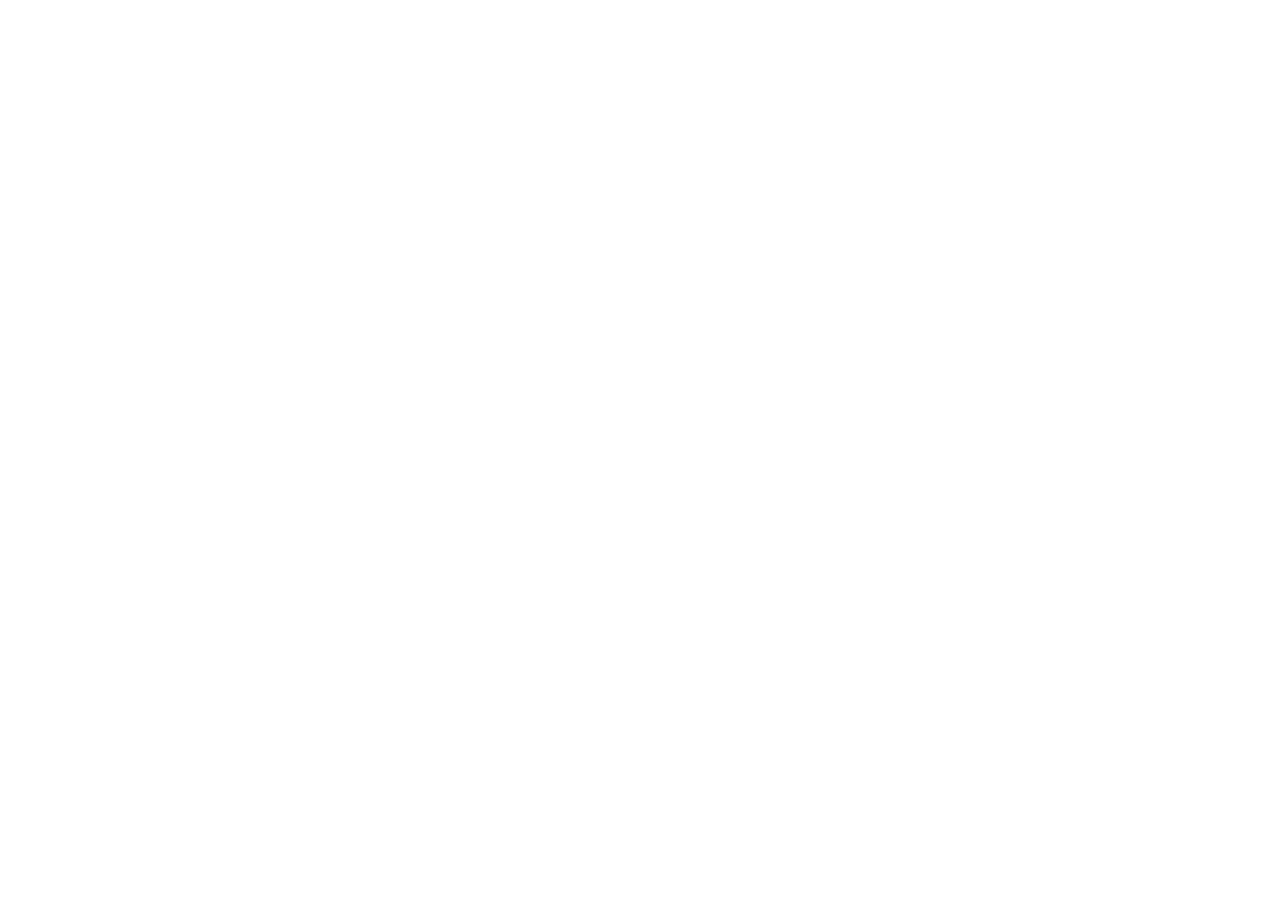
==== CadastroAluno.html @ 581bf9ad "0.5" ====
<!DOCTYPE html>
<html lang="pt-br">
<head>
    <meta charset="UTF-8">
    <meta name="viewport" content="width=device-width, initial-scale=1.0">
    <link rel="stylesheet" href="CadastroAluno.css">
    <title>Portófolios - Aluno</title>
</head>
<body>
    
</body>
</html>
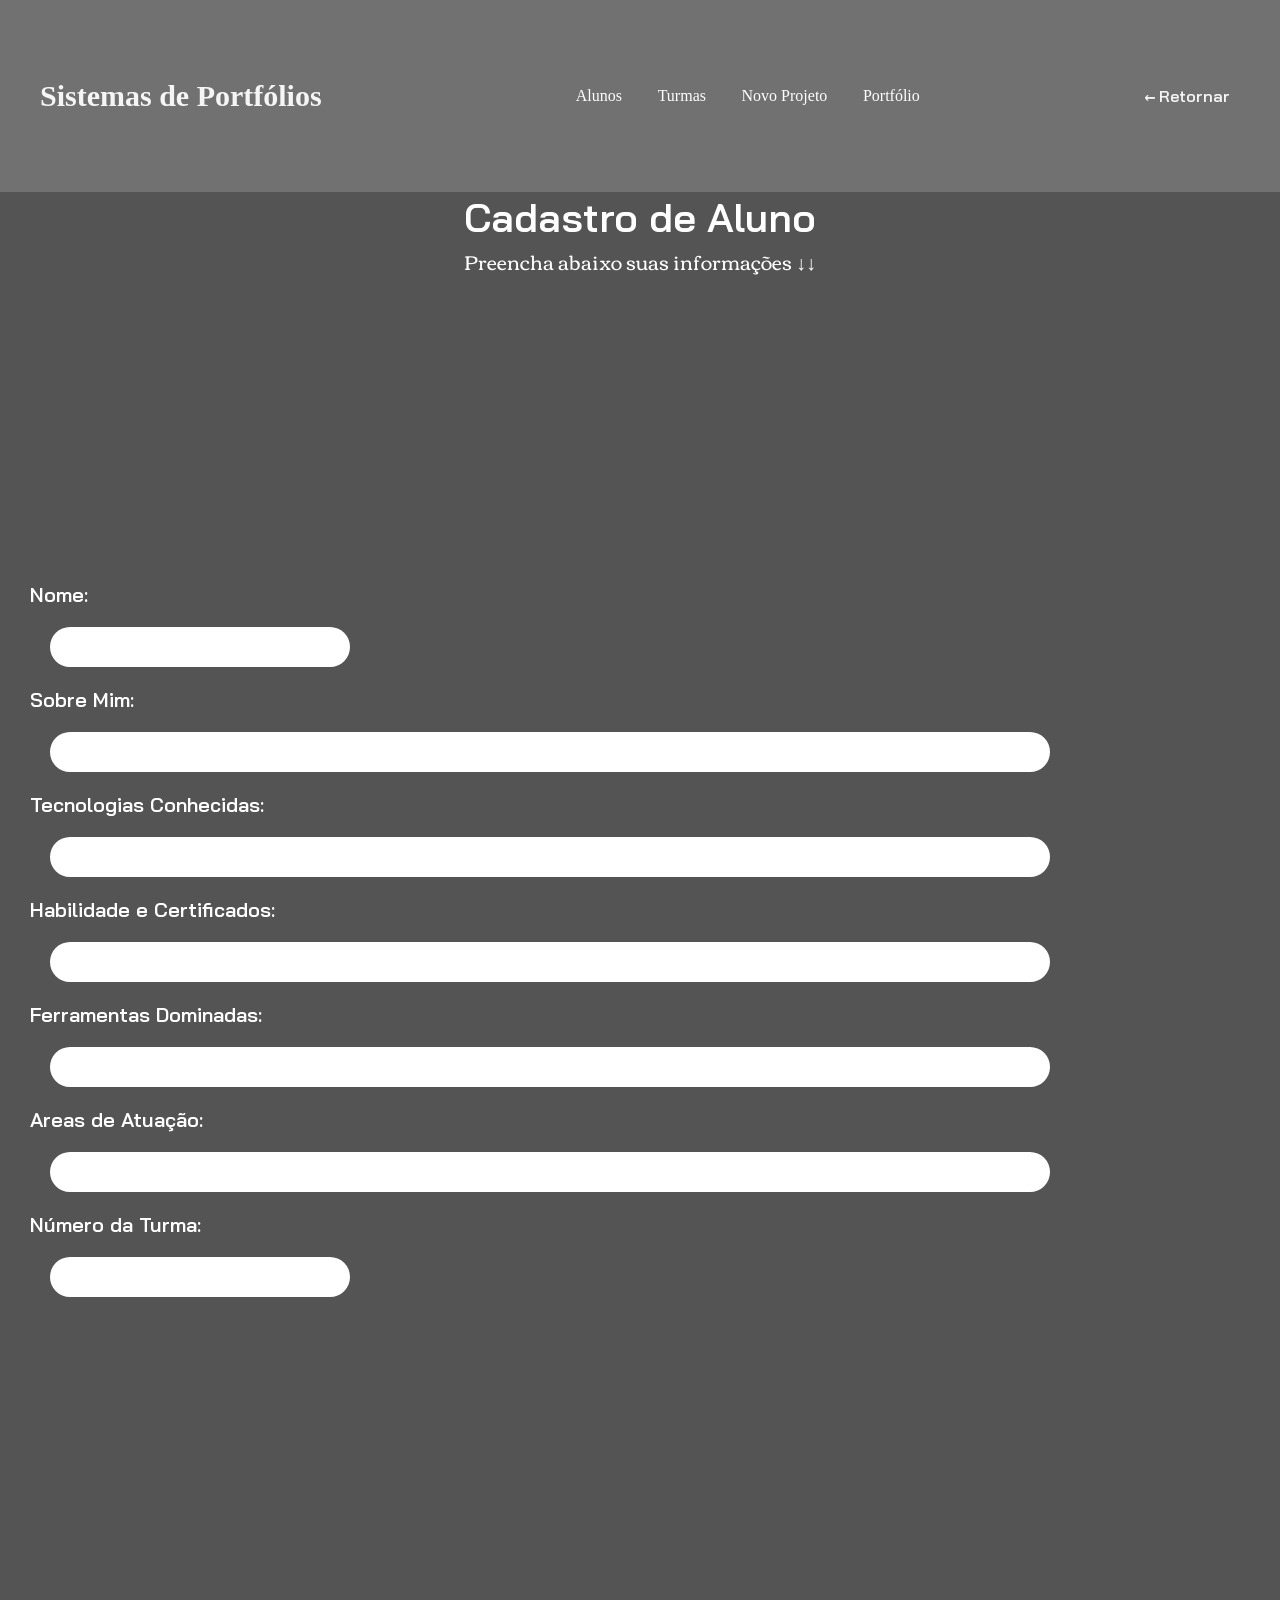
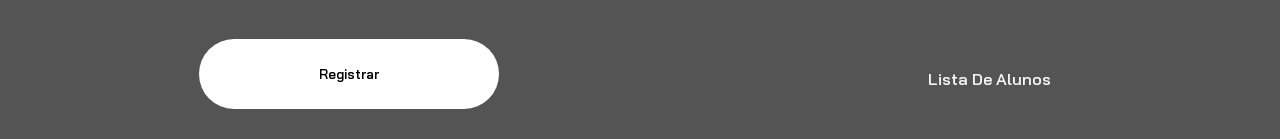
==== commit 63192285: "1.0" ====
--- a/CadastroAluno.html
+++ b/CadastroAluno.html
@@ -1,12 +1,93 @@
 <!DOCTYPE html>
 <html lang="pt-br">
 <head>
+    <link rel="preconnect" href="https://fonts.googleapis.com">
+    <link rel="preconnect" href="https://fonts.gstatic.com" crossorigin>
+    <link
+        href="https://fonts.googleapis.com/css2?family=Bai+Jamjuree:ital,wght@0,200;0,300;0,400;0,500;0,600;0,700;1,200;1,300;1,400;1,500;1,600;1,700&display=swap"
+        rel="stylesheet">
+    <link rel="preconnect" href="https://fonts.googleapis.com">
+    <link rel="preconnect" href="https://fonts.gstatic.com" crossorigin>
+    <link href="https://fonts.googleapis.com/css2?family=Corben:wght@400;700&display=swap" rel="stylesheet">
     <meta charset="UTF-8">
     <meta name="viewport" content="width=device-width, initial-scale=1.0">
     <link rel="stylesheet" href="CadastroAluno.css">
-    <title>Portófolios - Aluno</title>
+    <title>Portfólios - Aluno</title>
 </head>
 <body>
+
+    <header>
+
+        <h1 class="titulo">Sistemas de Portfólios</h1>
+
+        <nav>
+
+            
+
+            <ul>
+
+                <a href="CadastroAluno.html">
+                    <li>Alunos</li>
+                </a>
+                <a href="CadastroTurma.html">
+                    <li>Turmas</li>
+                </a>
+                <a href="CadastroProjeto.html">
+                    <li>Novo Projeto</li>
+                </a>
+                <a href="Portfolio.html">
+                    <li>Portfólio</li>
+                </a>
+
+
+            </ul>
+
+           
+        </nav>
+
+         <a href="index.html" class="Retorno bai-jamjuree-semibold">← Retornar</a>
+
+    </header>
+
+    <main>
+
+        <section class="instrucoes">
+            <h2 class="subtitulo bai-jamjuree-semibold">Cadastro de Aluno</h2>
+            <h3 class="corben-regular">Preencha abaixo suas informações ↓↓</h3>
+        </section>
+
+        
+        <section class="formulario">
+        
+        <form action="CadastroAluno">
+
+            <label for="Nome" class="bai-jamjuree-semibold">Nome: <div><input type="text" class="NormalForm"></div></label>
+            <section class="Maiores">
+            <label for="Sobre Mim" class="bai-jamjuree-semibold">Sobre Mim: <div><input type="text" class="GrandeForm" ></div></label>
+            <label for="Tecnologias" class="bai-jamjuree-semibold">Tecnologias Conhecidas: <div><input type="text" class="GrandeForm" ></div></label>
+            <label for="Habilidades" class="bai-jamjuree-semibold">Habilidade e Certificados: <div><input type="text" class="GrandeForm" ></div></label>
+            <label for="Ferramentas" class="bai-jamjuree-semibold">Ferramentas Dominadas: <div><input type="text" class="GrandeForm" ></div></label>
+            </section>
+            <label for="Areas" class="bai-jamjuree-semibold">Areas de Atuação: <div><input type="text" class="GrandeForm" ></div></label>
+            <label for="Numero" class="bai-jamjuree-semibold">Número da Turma: <div><input type="text" class="NormalForm"></div></label>
+        </form>
+
+        </section>
+
+        <section class="Finalizacao">
+
+        <a href="Menu.html"><button class="bai-jamjuree-semibold Avancar">Registrar</button></a>
+
+        <a href="ListaAlunos.html" class="Retorno bai-jamjuree-semibold Lista">Lista De Alunos</a>
+        
+
+        </section>
+
+
+
+
+
+    </main>
     
 </body>
 </html>
--- a/CadastroAluno.css
+++ b/CadastroAluno.css
@@ -0,0 +1,306 @@
+* {
+    box-sizing: border-box;
+    margin: 0;
+}
+
+.bai-jamjuree-semibold {
+    font-family: "Bai Jamjuree", sans-serif;
+    font-weight: 600;
+    font-style: normal;
+}
+
+.bai-jamjuree-regular {
+    font-family: "Bai Jamjuree", sans-serif;
+    font-weight: 400;
+    font-style: normal;
+}
+
+.corben-regular {
+    font-family: "Corben", serif;
+    font-weight: 400;
+    font-style: normal;
+}
+
+.corben-bold {
+    font-family: "Corben", serif;
+    font-weight: 700;
+    font-style: normal;
+}
+
+body {
+    display: flex;
+    flex-direction: column;
+    justify-content: center;
+    background-color: #545454;
+}
+main{
+    display: flex;
+    justify-content: center;
+    flex-wrap: wrap;
+}
+
+header {
+    width: 100vw;
+    height: 5vw;
+    background-color: #717171;
+    position: static;
+    display: flex;
+    align-items: center;
+    justify-content: space-between;
+}
+
+nav {
+    width: 30vw;
+    display: flex;
+    justify-content: center;
+    align-items: center;
+}
+
+ul {
+    width: 100vw;
+    display: flex;
+    flex-wrap: wrap;
+    align-items: center;
+    justify-content: space-between;
+}
+
+a {
+    color: #ffffff;
+    list-style: none;
+    text-decoration: none;
+}
+
+li:hover {
+    color: #212121;
+    transform: translatey(-5px);
+    transition: all 0.2s ease;
+
+}
+
+.Retorno {
+    text-decoration: none;
+    color: whitesmoke;
+    padding: 50px;
+}
+
+.titulo {
+    margin: 40px;
+    font-size: 20px;
+    color: whitesmoke;
+}
+
+.subtitulo{
+    font-size: 40px;
+    color: #ffffff;
+}
+h3{
+    color: white;
+    font-size: 20px;
+}
+
+.intrucoes{
+    width: 100vw;
+    height: 40vw;
+    display: flex;
+    justify-content: center;
+    align-items: center;
+    text-align: center;
+    flex-direction: column;
+    color: white;
+
+}
+
+.formulario{
+    width: 100vw;
+    display: flex;
+
+}
+label{
+   font-size: 20px;
+}
+form{
+    width: 100vw;
+    height: 50vw;
+    margin: 30px;
+    display: flex;
+    justify-content: center;
+    flex-direction: column;
+    flex-wrap: wrap;
+    color: white;
+}
+
+.Maiores{
+
+    display: flex;
+    flex-wrap: wrap;
+
+}
+
+
+.NormalForm {
+    margin: 20px;
+    width: 400px;
+    height: 50px;
+    border-radius: 50px;
+    border: 2px solid white;
+    border-left: 20px solid white;
+
+    font-size: 15px;
+
+}
+
+.GrandeForm {
+    margin: 20px;
+    width: 1400px;
+    height: 50px;
+    border-radius: 50px;
+    border: 2px solid white;
+    border-left: 20px solid white;
+    font-size: 20px;
+
+}
+
+.Avancar{
+  margin: 20px;
+  background-color: white;
+  border-style: none;
+  width: 300px;
+  height: 70px;
+  border-radius: 150px;
+}
+
+.Avancar:hover{
+  background-color: #212121;
+  color: white;
+  transform: translatey(-5px);
+  transition: all 0.2s ease;
+}
+
+.Finalizacao{
+    width: 100vw;
+    display: flex;
+    justify-content: space-around;
+}
+
+.Lista:hover{
+    color: #212121;
+    transform: translatey(-5px);
+    transition: all 0.2s ease;
+}
+
+
+@media (max-width: 1500px)
+{
+  header{
+    height: 15vw;
+  }
+  main{
+    height: 100vw;
+  }
+
+  .formulario form{
+    height: 100vw;
+  }
+
+  .GrandeForm{
+    width: 1000px;
+    height: 40px;
+  }
+
+  .NormalForm{
+    width: 300px;
+    height: 40px;
+  }
+
+  .titulo{
+    font-size: 30px;
+  }
+  
+}
+
+
+@media (max-width: 1000px)
+{
+  header{
+  height: 20vw;
+  }
+  nav{
+    font-size: 15px;
+  }
+
+
+    main{
+    height: 120vw;
+  }
+  .formulario form{
+    height: 120vw;
+  }
+  .GrandeForm{
+    width: 500px;
+    height: 30px;
+    font-size: 10px;
+  }
+  .NormalForm{
+    width: 200px;
+    height: 30px;
+    font-size: 10px;
+  }
+.titulo{
+  font-size: 30px;
+}
+
+.Avancar {
+    width: 100px;
+    height: 50px;
+  }
+
+
+
+}
+
+@media (max-width: 600px)
+{ header{
+  height: 30vw;
+}
+nav{
+    width: 30vw;
+    font-size: 10px;
+}
+
+ul{
+    width: 100vw;
+}
+li{
+    margin: 5px;
+}
+  main{
+    height: 150vw;
+  }
+  .formulario form{
+    height: 150vw;
+  }
+.GrandeForm{
+    width: 300px;
+    height: 20px;
+    font-size: 10px;
+  }
+  .NormalForm{
+    width: 100px;
+    height: 20px;
+    font-size: 10px;
+  }
+  .titulo {font-size: 10px;}
+
+  .Avancar {
+    width: 100px;
+    height: 50px;
+  }
+
+  .Retorno{
+    font-size: 10px;
+  }
+
+
+ 
+
+}
